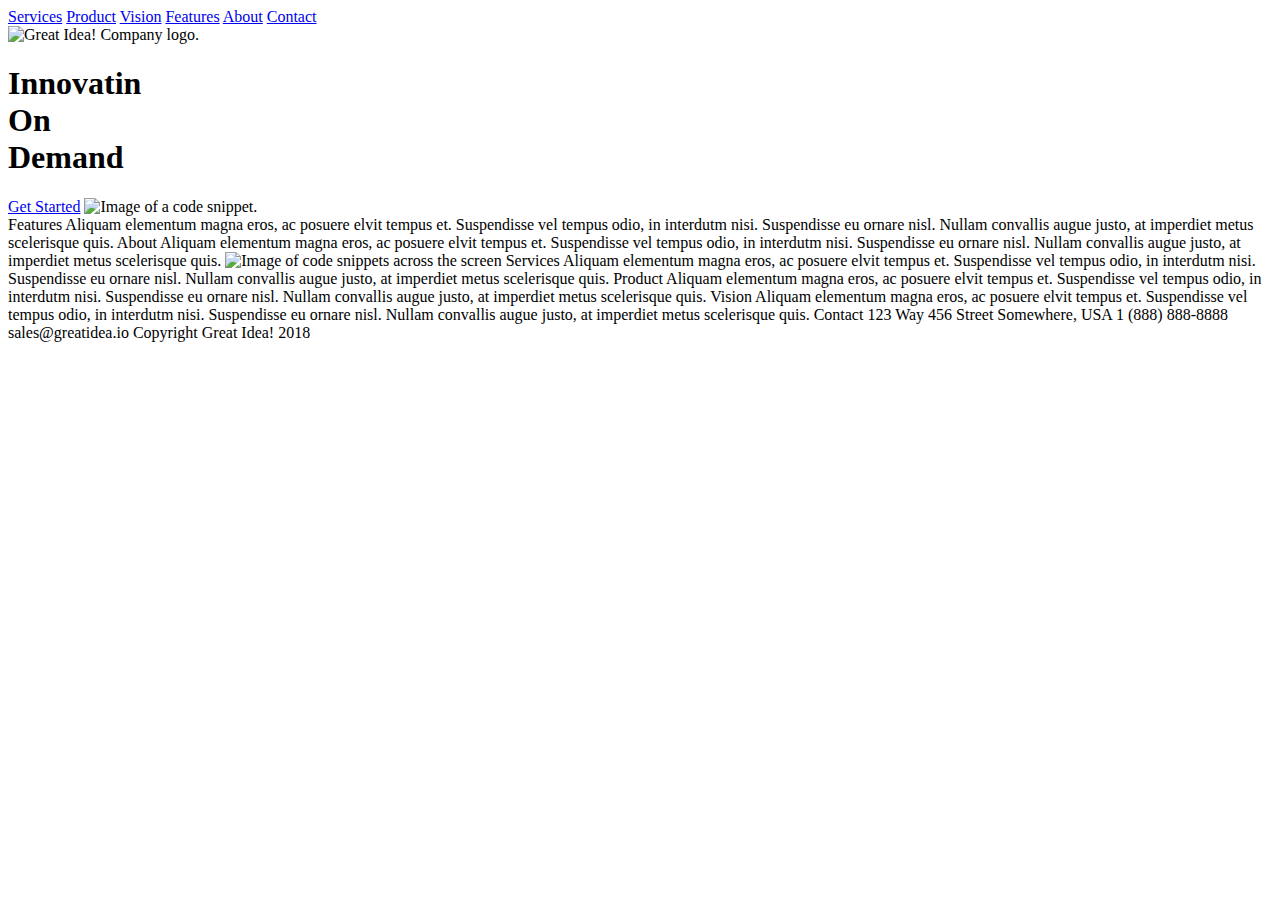
==== great-idea-website/index.html @ e8c11beb "Basic HTML down to line 34" ====
<!doctype html>

<html lang="en">
<head>
  <meta charset="utf-8">

  <title>Great Idea!</title>

  <link href="https://fonts.googleapis.com/css?family=Bangers|Titillium+Web" rel="stylesheet">
  <link rel="stylesheet" href="css/index.css">

  <!--[if lt IE 9]>
    <script src="https://cdnjs.cloudflare.com/ajax/libs/html5shiv/3.7.3/html5shiv.js"></script>
  <![endif]-->
</head>

  <body>
    <header>
      <nav>
        <a href="#">Services</a>
        <a href="#">Product</a>
        <a href="#">Vision</a>
        <a href="#">Features</a>
        <a href="#">About</a>
        <a href="#">Contact</a>
      </nav>
      <img class="logo" src="img/logo.png" alt="Great Idea! Company logo.">
    </header>
    <article class="top-content">
      <h1>Innovatin<br/>On<br/>Demand</h1>
      <a href="#" target="_blank">Get Started</a>

     <img src="img/header-img.png" alt="Image of a code snippet.">
    </article>
  Features
  Aliquam elementum magna eros, ac posuere elvit tempus et. Suspendisse vel tempus odio, in interdutm nisi. Suspendisse eu ornare nisl. Nullam convallis augue justo, at imperdiet metus scelerisque quis.


  About
  Aliquam elementum magna eros, ac posuere elvit tempus et. Suspendisse vel tempus odio, in interdutm nisi. Suspendisse eu ornare nisl. Nullam convallis augue justo, at imperdiet metus scelerisque quis.

  <img class="middle-img" src="img/mid-page-accent.jpg" alt="Image of code snippets across the screen">
  
  Services
  Aliquam elementum magna eros, ac posuere elvit tempus et. Suspendisse vel tempus odio, in interdutm nisi. Suspendisse eu ornare nisl. Nullam convallis augue justo, at imperdiet metus scelerisque quis.


  Product
  Aliquam elementum magna eros, ac posuere elvit tempus et. Suspendisse vel tempus odio, in interdutm nisi. Suspendisse eu ornare nisl. Nullam convallis augue justo, at imperdiet metus scelerisque quis.

  Vision
  Aliquam elementum magna eros, ac posuere elvit tempus et. Suspendisse vel tempus odio, in interdutm nisi. Suspendisse eu ornare nisl. Nullam convallis augue justo, at imperdiet metus scelerisque quis.

  Contact
  123 Way 456 Street
  Somewhere, USA
  1 (888) 888-8888
  sales@greatidea.io

  Copyright Great Idea! 2018
  
  </body>
</html>
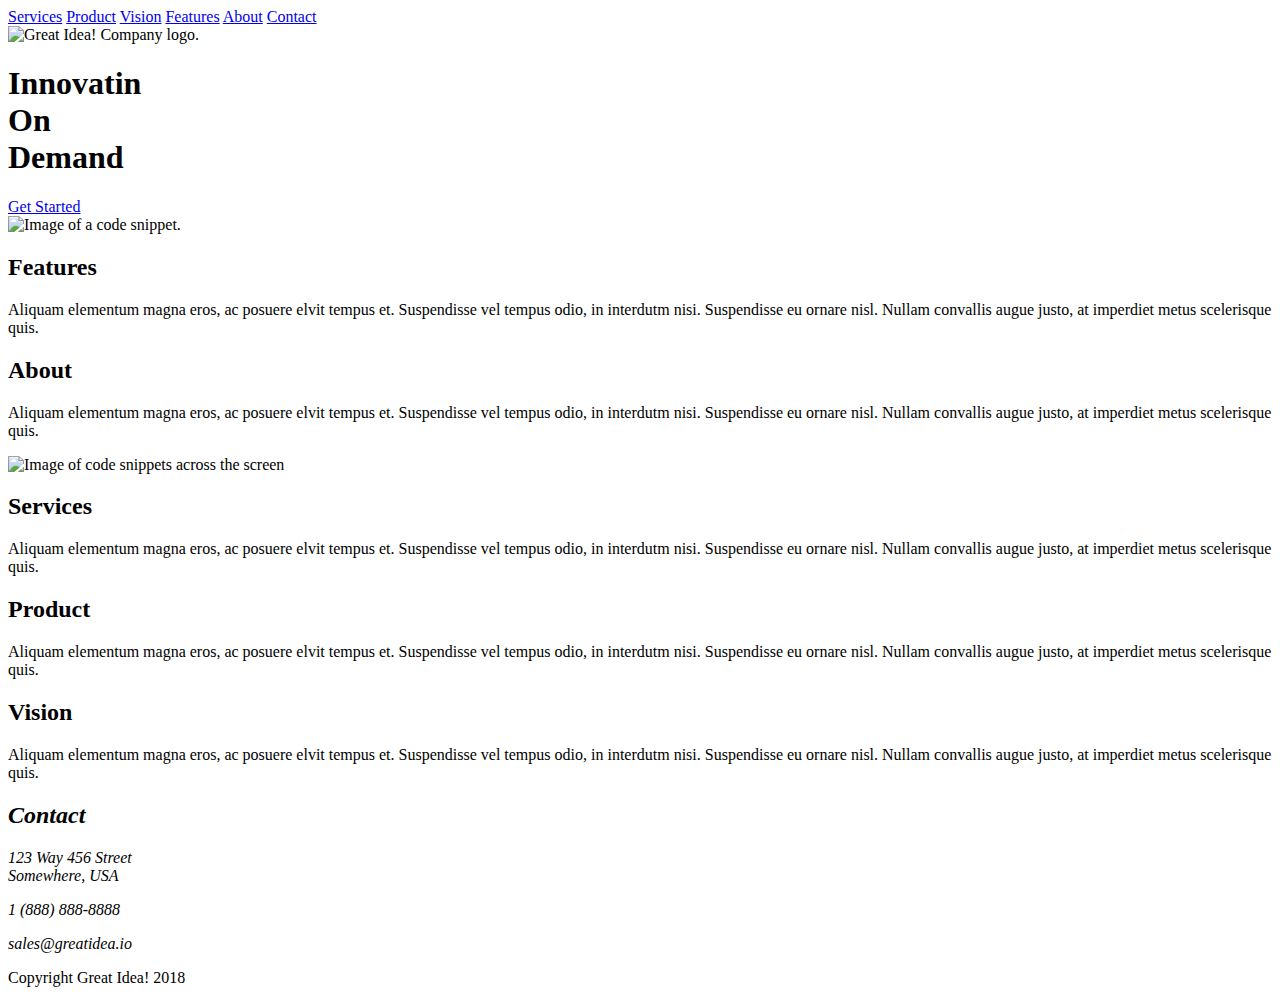
==== commit 6d7d9a05: "Basic HTML completed" ====
--- a/great-idea-website/index.html
+++ b/great-idea-website/index.html
@@ -27,37 +27,48 @@
       <img class="logo" src="img/logo.png" alt="Great Idea! Company logo.">
     </header>
     <article class="top-content">
-      <h1>Innovatin<br/>On<br/>Demand</h1>
-      <a href="#" target="_blank">Get Started</a>
-
-     <img src="img/header-img.png" alt="Image of a code snippet.">
+      <div class="top-content-text">
+        <h1>Innovatin<br/>On<br/>Demand</h1>
+        <a href="#" target="_blank">Get Started</a>
+      </div>  
+      <img src="img/header-img.png" alt="Image of a code snippet.">
     </article>
-  Features
-  Aliquam elementum magna eros, ac posuere elvit tempus et. Suspendisse vel tempus odio, in interdutm nisi. Suspendisse eu ornare nisl. Nullam convallis augue justo, at imperdiet metus scelerisque quis.
-
-
-  About
-  Aliquam elementum magna eros, ac posuere elvit tempus et. Suspendisse vel tempus odio, in interdutm nisi. Suspendisse eu ornare nisl. Nullam convallis augue justo, at imperdiet metus scelerisque quis.
-
-  <img class="middle-img" src="img/mid-page-accent.jpg" alt="Image of code snippets across the screen">
-  
-  Services
-  Aliquam elementum magna eros, ac posuere elvit tempus et. Suspendisse vel tempus odio, in interdutm nisi. Suspendisse eu ornare nisl. Nullam convallis augue justo, at imperdiet metus scelerisque quis.
-
-
-  Product
-  Aliquam elementum magna eros, ac posuere elvit tempus et. Suspendisse vel tempus odio, in interdutm nisi. Suspendisse eu ornare nisl. Nullam convallis augue justo, at imperdiet metus scelerisque quis.
-
-  Vision
-  Aliquam elementum magna eros, ac posuere elvit tempus et. Suspendisse vel tempus odio, in interdutm nisi. Suspendisse eu ornare nisl. Nullam convallis augue justo, at imperdiet metus scelerisque quis.
-
-  Contact
-  123 Way 456 Street
-  Somewhere, USA
-  1 (888) 888-8888
-  sales@greatidea.io
-
-  Copyright Great Idea! 2018
-  
+    <section class="second-content">
+       <article class="features">
+          <h2>Features</h2>
+         <p>Aliquam elementum magna eros, ac posuere elvit tempus et. Suspendisse vel tempus odio, in interdutm nisi. Suspendisse eu ornare nisl. Nullam convallis augue justo, at imperdiet metus scelerisque quis.</p>
+        </article>
+        <article class="about">
+          <h2>About</h2>
+          <p>Aliquam elementum magna eros, ac posuere elvit tempus et. Suspendisse vel tempus odio, in interdutm nisi. Suspendisse eu ornare nisl. Nullam convallis augue justo, at imperdiet metus scelerisque quis.</p>
+        </article>
+      </section>
+      <img class="middle-img" src="img/mid-page-accent.jpg" alt="Image of code snippets across the screen">
+      <section class="third-content">
+        <article class="services">
+          <h2>Services</h2>
+          <p>Aliquam elementum magna eros, ac posuere elvit tempus et. Suspendisse vel tempus odio, in interdutm nisi. Suspendisse eu ornare nisl. Nullam convallis augue justo, at imperdiet metus scelerisque quis.</p>
+        </article>
+        <article class="product">
+          <h2>Product</h2>
+          <p>Aliquam elementum magna eros, ac posuere elvit tempus et. Suspendisse vel tempus odio, in interdutm nisi. Suspendisse eu ornare nisl. Nullam convallis augue justo, at imperdiet metus scelerisque quis.</p>
+        </article>
+        <article class="vision">
+          <h2>Vision</h2>
+          <p>Aliquam elementum magna eros, ac posuere elvit tempus et. Suspendisse vel tempus odio, in interdutm nisi. Suspendisse eu ornare nisl. Nullam convallis augue justo, at imperdiet metus scelerisque quis.</p>
+        </article>
+      </section>
+      <section class="bottom-content">
+        <address>
+          <h2>Contact</h2>
+          <p>123 Way 456 Street<br/>
+            Somewhere, USA</p>
+          <p>1 (888) 888-8888</p>
+          <p>sales@greatidea.io</p>
+        </address>
+      </section>
+    <footer>
+       <span>Copyright Great Idea! 2018</span>
+    </footer>
   </body>
 </html>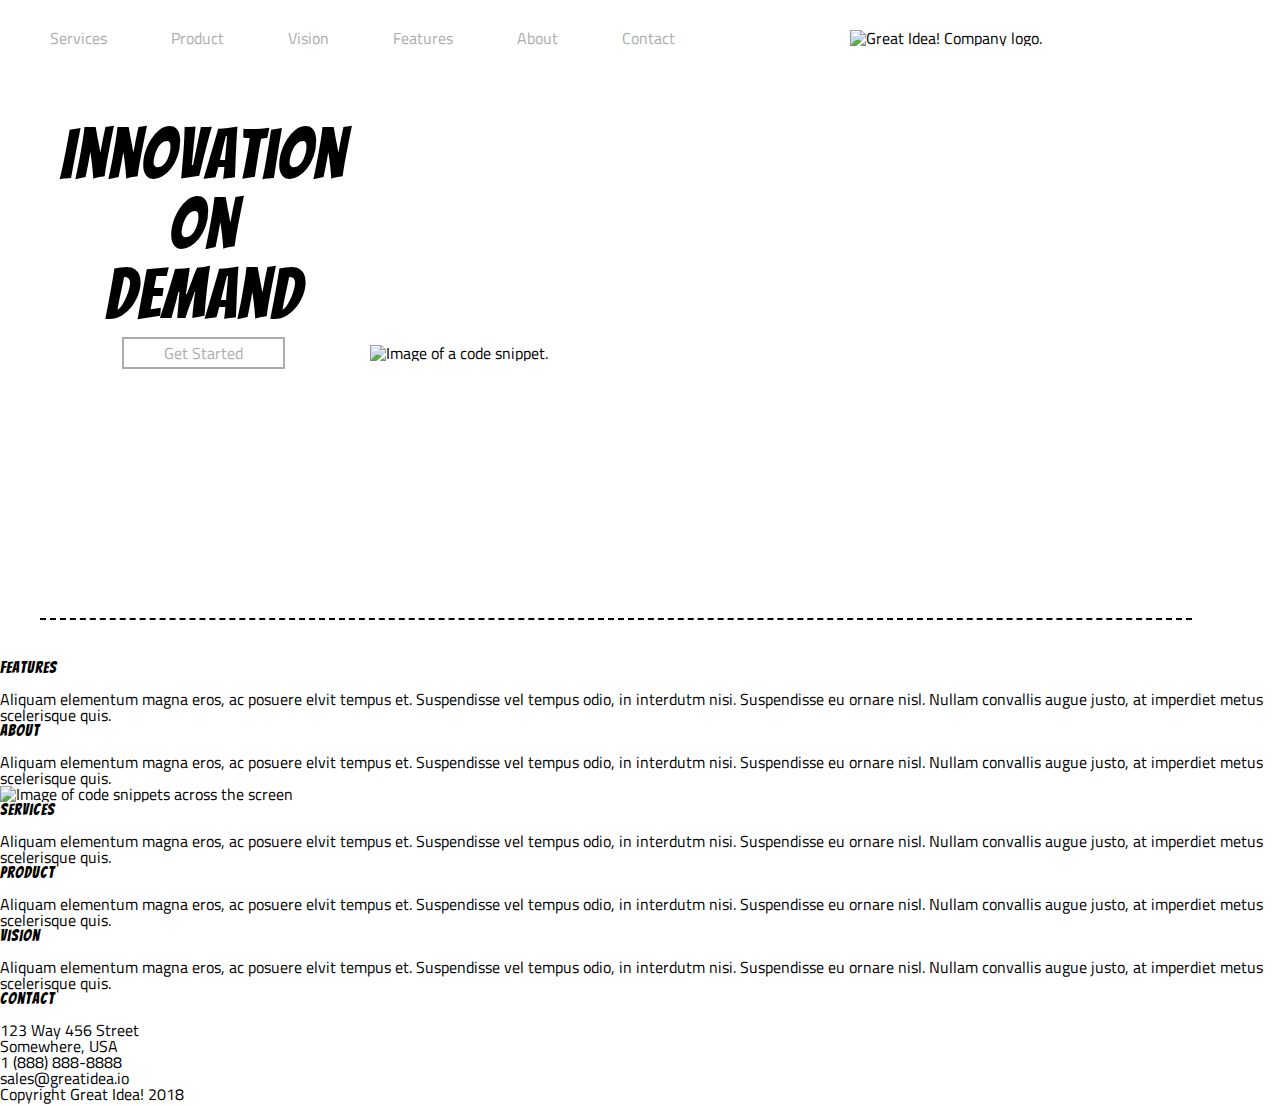
==== commit 289ad09e: "CSS started top-content" ====
--- a/great-idea-website/index.html
+++ b/great-idea-website/index.html
@@ -28,7 +28,7 @@
     </header>
     <article class="top-content">
       <div class="top-content-text">
-        <h1>Innovatin<br/>On<br/>Demand</h1>
+        <h1>Innovation<br/>On<br/>Demand</h1>
         <a href="#" target="_blank">Get Started</a>
       </div>  
       <img src="img/header-img.png" alt="Image of a code snippet.">
--- a/great-idea-website/css/index.css
+++ b/great-idea-website/css/index.css
@@ -0,0 +1,119 @@
+/* http://meyerweb.com/eric/tools/css/reset/ 
+   v2.0 | 20110126
+   License: none (public domain)
+*/
+
+html, body, div, span, applet, object, iframe,
+h1, h2, h3, h4, h5, h6, p, blockquote, pre,
+a, abbr, acronym, address, big, cite, code,
+del, dfn, em, img, ins, kbd, q, s, samp,
+small, strike, strong, sub, sup, tt, var,
+b, u, i, center,
+dl, dt, dd, ol, ul, li,
+fieldset, form, label, legend,
+table, caption, tbody, tfoot, thead, tr, th, td,
+article, aside, canvas, details, embed, 
+figure, figcaption, footer, header, hgroup, 
+menu, nav, output, ruby, section, summary,
+time, mark, audio, video {
+	margin: 0;
+	padding: 0;
+	border: 0;
+	font-size: 100%;
+	font: inherit;
+	vertical-align: baseline;
+}
+/* HTML5 display-role reset for older browsers */
+article, aside, details, figcaption, figure, 
+footer, header, hgroup, menu, nav, section {
+	display: block;
+}
+body {
+	line-height: 1;
+}
+ol, ul {
+	list-style: none;
+}
+blockquote, q {
+	quotes: none;
+}
+blockquote:before, blockquote:after,
+q:before, q:after {
+	content: '';
+	content: none;
+}
+table {
+	border-collapse: collapse;
+	border-spacing: 0;
+}
+
+/* Set every element's box-sizing to border-box */
+* {
+    box-sizing: border-box;
+}
+
+html, body {
+    height: 100%;
+    font-family: 'Titillium Web', sans-serif;
+}
+
+h1, h2, h3, h4, h5 {
+    font-family: 'Bangers', cursive;
+    letter-spacing: 1px;
+    margin-bottom: 15px;
+}
+
+/* Your code starts here! */
+
+header{
+	width: 90%;
+	height: 80px;
+	padding-top: 30px;
+}
+
+nav {
+	display: inline-block;
+	margin: 0px 20px;
+	width: 70%;
+}
+
+nav a {
+	text-decoration: none;
+	color: rgb(173, 172, 173);
+	padding: 0px 30px;
+	
+}
+
+.logo {
+	display: inline-block;
+	width: 200px;
+}
+
+.top-content {
+	border-bottom: 2px dashed black;
+	margin: 40px;
+	height: 500px;
+	width: 90%;
+	display: block;
+	align-items: center;
+}
+
+.top-content-text, .top-content img {
+	display: inline-block;
+	text-align: center;
+}
+
+h1 {
+	text-align: center;
+	font-size: 70px;
+	padding: 0px 20px;
+}
+
+.top-content-text a{
+	text-align: center;
+	text-decoration: none;
+	color: rgb(173, 172, 173);
+	border: 2px solid rgb(173, 172, 173);
+	padding: 2px 40px; 
+}
+
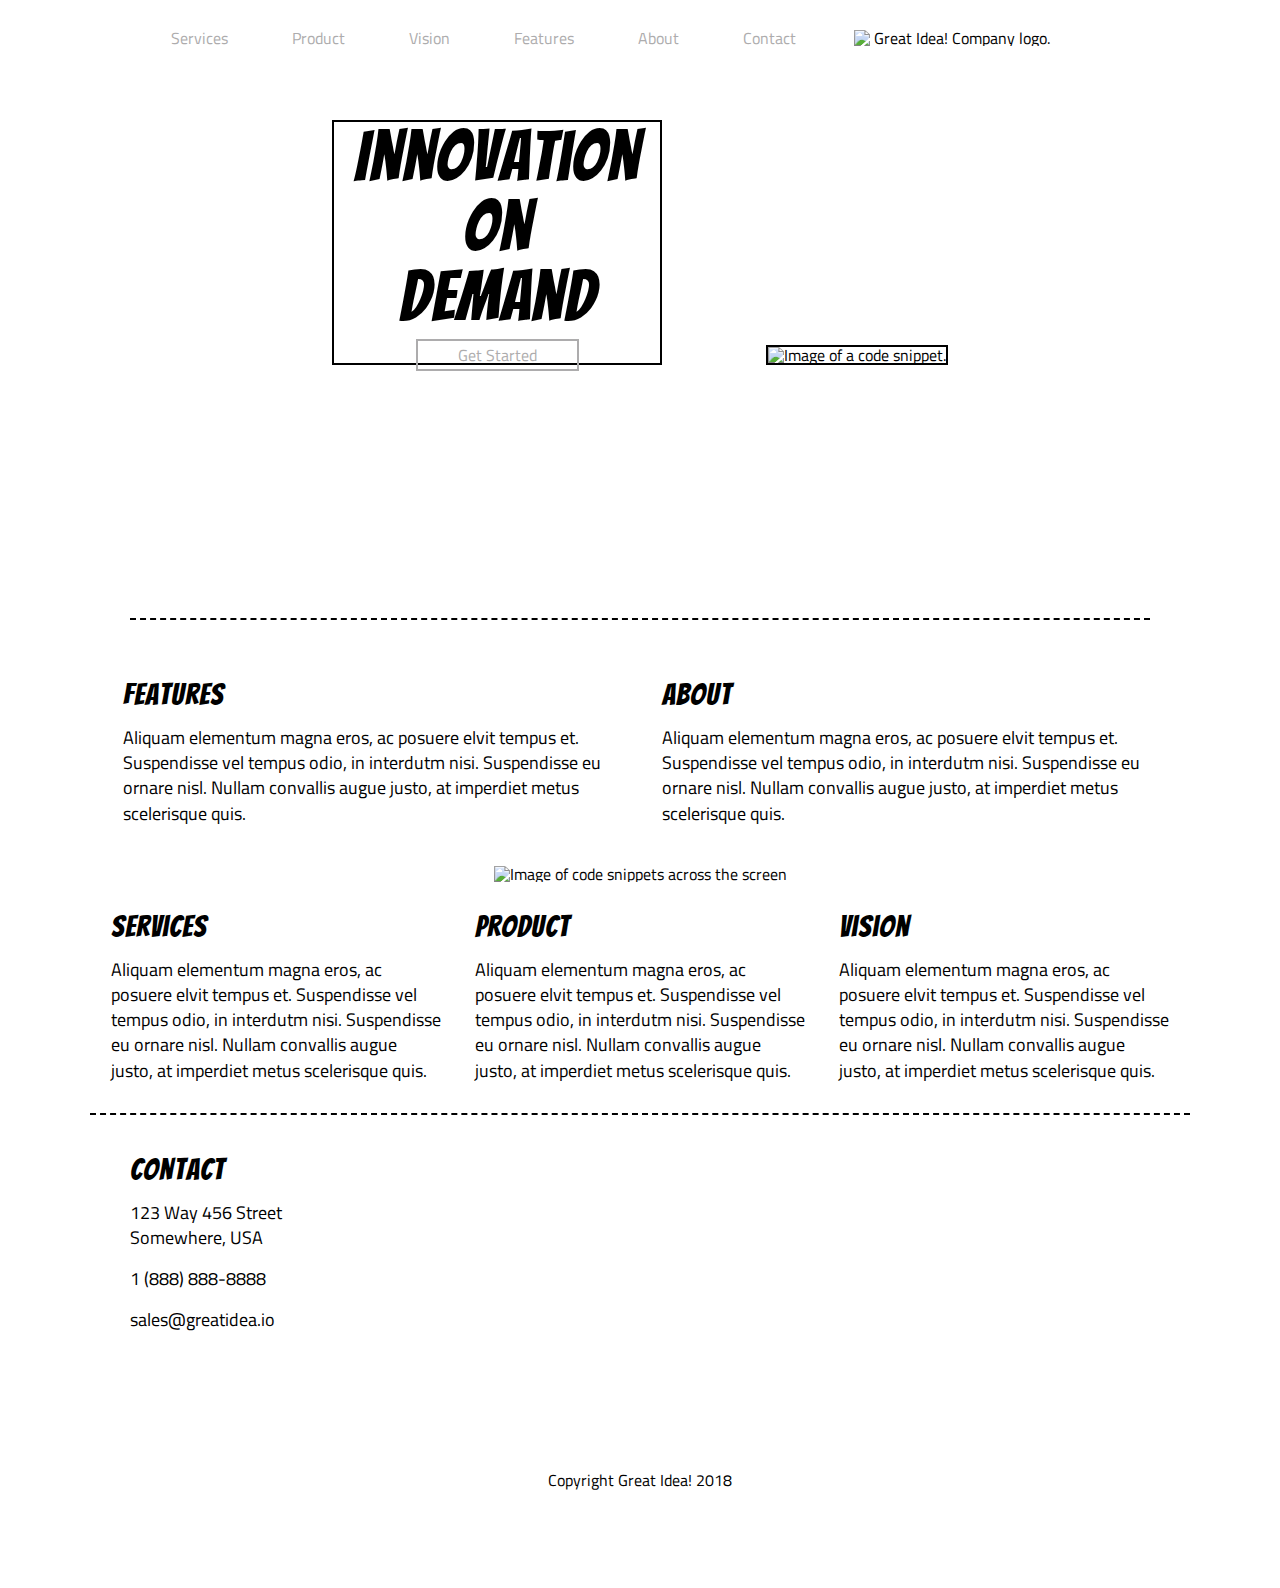
==== commit 6c6db3e3: "CSS almost complete align top content left" ====
--- a/great-idea-website/index.html
+++ b/great-idea-website/index.html
@@ -15,6 +15,7 @@
 </head>
 
   <body>
+  <div class="container">
     <header>
       <nav>
         <a href="#">Services</a>
@@ -62,13 +63,14 @@
         <address>
           <h2>Contact</h2>
           <p>123 Way 456 Street<br/>
-            Somewhere, USA</p>
-          <p>1 (888) 888-8888</p>
+            Somewhere, USA</p><br/>
+          <p>1 (888) 888-8888</p><br/>
           <p>sales@greatidea.io</p>
         </address>
       </section>
     <footer>
        <span>Copyright Great Idea! 2018</span>
     </footer>
+  </div>
   </body>
 </html>--- a/great-idea-website/css/index.css
+++ b/great-idea-website/css/index.css
@@ -65,9 +65,17 @@
 
 /* Your code starts here! */
 
+
+.container {
+	text-align: center;
+	width: 1100px;
+	margin: 0 auto;
+}
+
 header{
+	/*width: 90%;*/
+	height: 80px;
 	width: 90%;
-	height: 80px;
 	padding-top: 30px;
 }
 
@@ -93,14 +101,18 @@
 	border-bottom: 2px dashed black;
 	margin: 40px;
 	height: 500px;
-	width: 90%;
 	display: block;
-	align-items: center;
+	text-align: center;
 }
 
 .top-content-text, .top-content img {
 	display: inline-block;
-	text-align: center;
+	margin: 0px 50px;
+	border: 2px solid black;
+}
+*****************************
+.top-content-text {
+	margin: auto 0;
 }
 
 h1 {
@@ -117,3 +129,45 @@
 	padding: 2px 40px; 
 }
 
+.section-content {
+	display: block;
+}
+
+.features, .about {
+	display: inline-block;
+	margin: 20px 20px 40px 20px;
+	width: 45%;
+}
+
+h2 {
+	font-size: 30px;
+	text-align: left;
+}
+
+p {
+	line-height: 1.4;
+	font-size: 18px;
+	text-align: left;
+}
+
+.middle-img {
+	width: 95%;
+	margin: 0 auto;
+}
+.third-content {
+	border-bottom: 2px dashed black;
+}
+
+.services, .product, .vision {
+	display: inline-block;
+	width: 30%;
+	margin: 30px 15px;
+}
+
+.bottom-content {
+	margin: 40px ;
+}
+
+footer {
+	padding: 100px ;
+}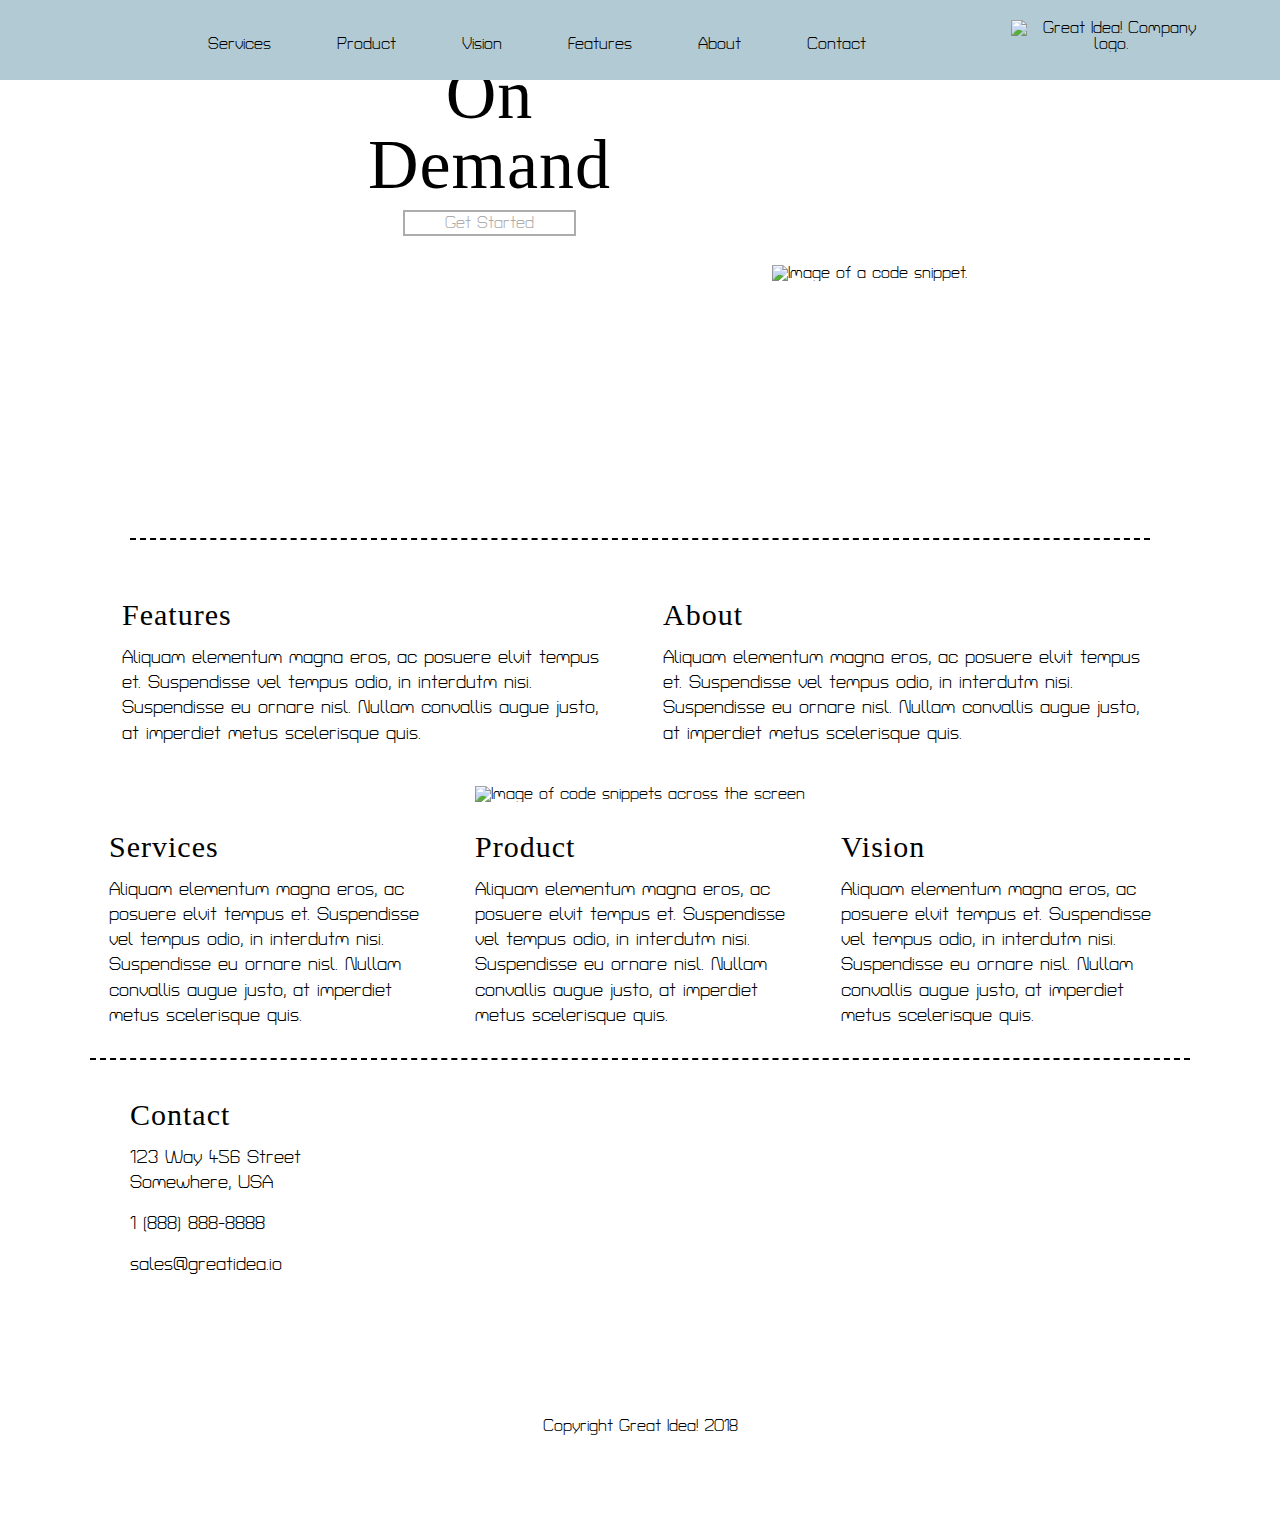
==== commit b79d3875: "Two new google font families added" ====
--- a/great-idea-website/index.html
+++ b/great-idea-website/index.html
@@ -7,6 +7,8 @@
   <title>Great Idea!</title>
 
   <link href="https://fonts.googleapis.com/css?family=Bangers|Titillium+Web" rel="stylesheet">
+  <link href="https://fonts.googleapis.com/css?family=Turret+Road&display=swap" rel="stylesheet">
+  <link href="https://fonts.googleapis.com/css?family=Permanent+Marker&display=swap" rel="stylesheet">
   <link rel="stylesheet" href="css/index.css">
 
   <!--[if lt IE 9]>
--- a/great-idea-website/css/index.css
+++ b/great-idea-website/css/index.css
@@ -54,11 +54,11 @@
 
 html, body {
     height: 100%;
-    font-family: 'Titillium Web', sans-serif;
+    font-family: 'Turret Road', cursive;
 }
 
 h1, h2, h3, h4, h5 {
-    font-family: 'Bangers', cursive;
+    font-family: 'Permanent Marker', cursive;
     letter-spacing: 1px;
     margin-bottom: 15px;
 }
@@ -73,10 +73,14 @@
 }
 
 header{
-	/*width: 90%;*/
+	width: 100%;
 	height: 80px;
-	width: 90%;
-	padding-top: 30px;
+	padding-top: 50px 50px 20px 10px;;
+	position: fixed;
+	top: 0px;
+	left: 0px;
+	background-color: #B2CAD4;
+	z-index: 1;
 }
 
 nav {
@@ -87,14 +91,14 @@
 
 nav a {
 	text-decoration: none;
-	color: rgb(173, 172, 173);
+	color: black;
 	padding: 0px 30px;
-	
 }
 
 .logo {
 	display: inline-block;
 	width: 200px;
+	margin-top: 20px;
 }
 
 .top-content {
@@ -108,11 +112,11 @@
 .top-content-text, .top-content img {
 	display: inline-block;
 	margin: 0px 50px;
-	border: 2px solid black;
 }
-*****************************
+
 .top-content-text {
-	margin: auto 0;
+	position: relative;
+	bottom: 50px;
 }
 
 h1 {
@@ -126,7 +130,7 @@
 	text-decoration: none;
 	color: rgb(173, 172, 173);
 	border: 2px solid rgb(173, 172, 173);
-	padding: 2px 40px; 
+	padding: 2px 40px;
 }
 
 .section-content {
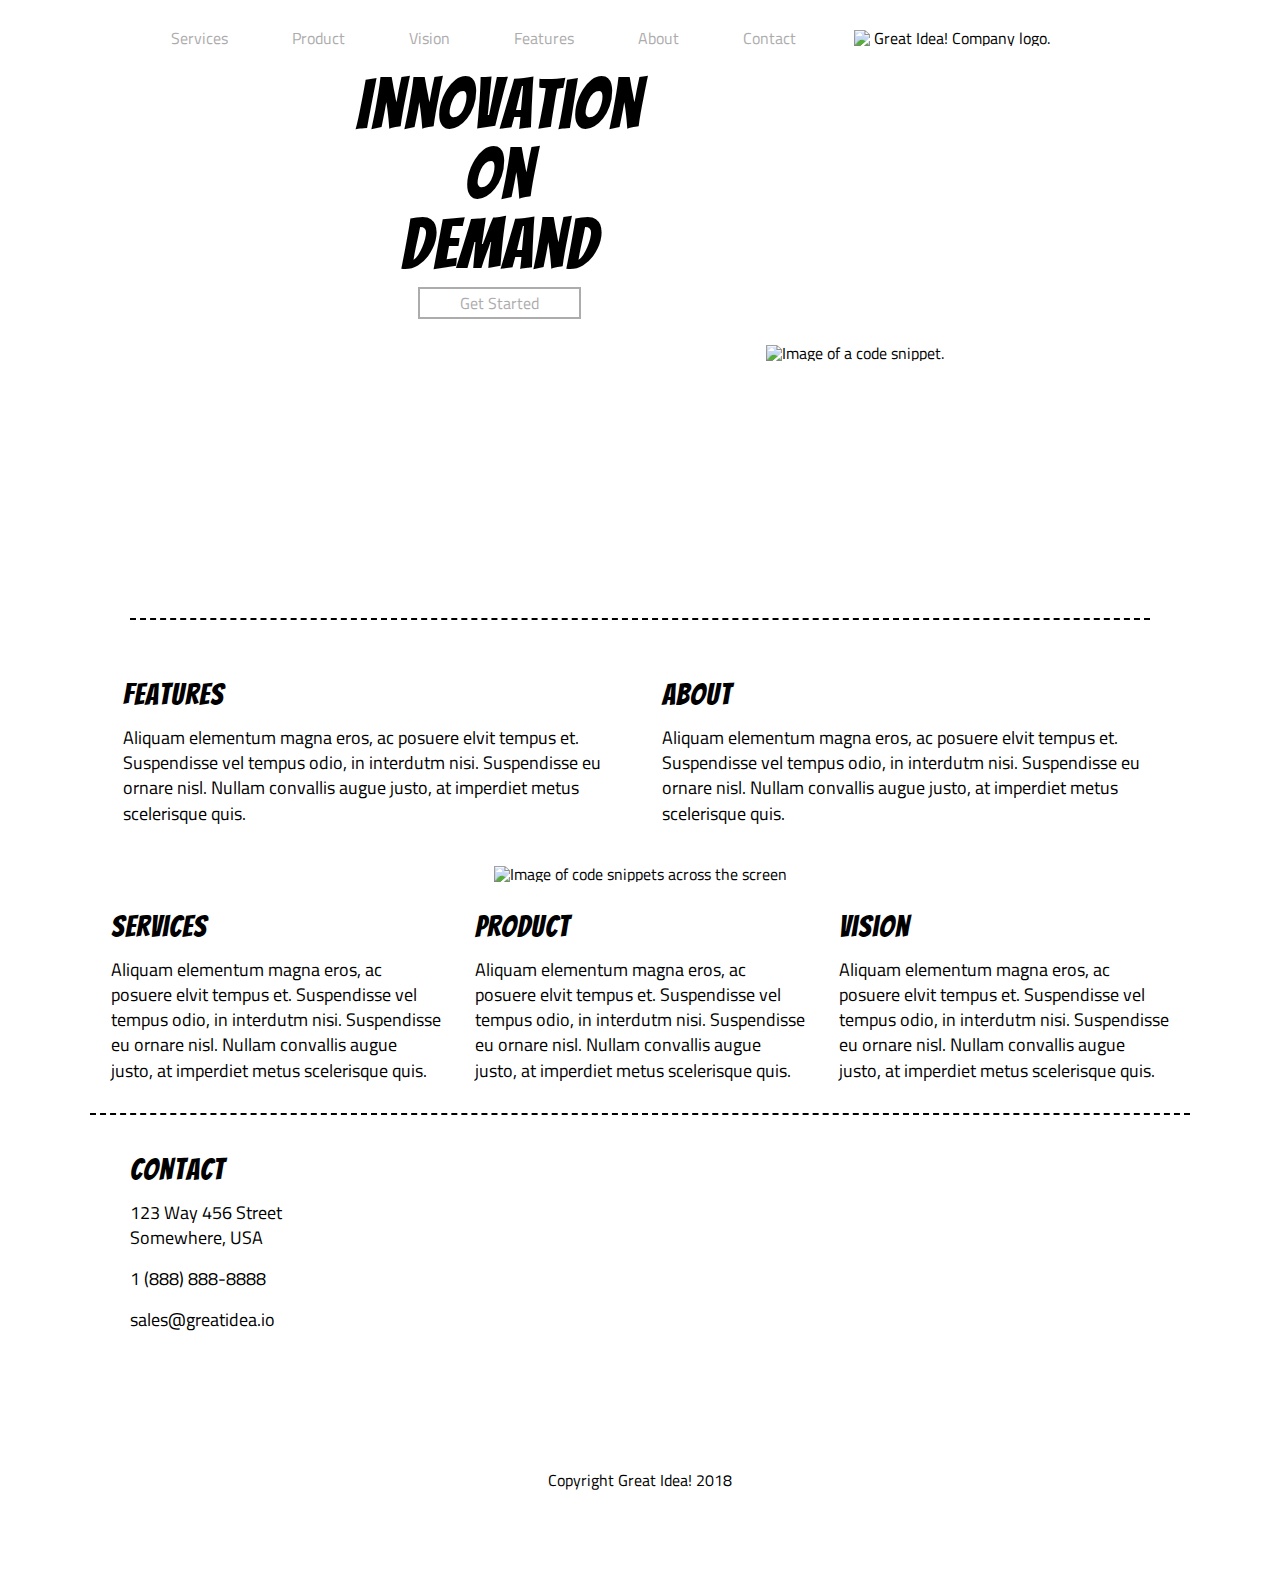
==== commit d4b34572: "Merge pull request #1 from ELAndrews/emma-andrews" ====
--- a/great-idea-website/index.html
+++ b/great-idea-website/index.html
@@ -7,8 +7,6 @@
   <title>Great Idea!</title>
 
   <link href="https://fonts.googleapis.com/css?family=Bangers|Titillium+Web" rel="stylesheet">
-  <link href="https://fonts.googleapis.com/css?family=Turret+Road&display=swap" rel="stylesheet">
-  <link href="https://fonts.googleapis.com/css?family=Permanent+Marker&display=swap" rel="stylesheet">
   <link rel="stylesheet" href="css/index.css">
 
   <!--[if lt IE 9]>
--- a/great-idea-website/css/index.css
+++ b/great-idea-website/css/index.css
@@ -54,11 +54,11 @@
 
 html, body {
     height: 100%;
-    font-family: 'Turret Road', cursive;
+    font-family: 'Titillium Web', sans-serif;
 }
 
 h1, h2, h3, h4, h5 {
-    font-family: 'Permanent Marker', cursive;
+    font-family: 'Bangers', cursive;
     letter-spacing: 1px;
     margin-bottom: 15px;
 }
@@ -73,14 +73,10 @@
 }
 
 header{
-	width: 100%;
+	/*width: 90%;*/
 	height: 80px;
-	padding-top: 50px 50px 20px 10px;;
-	position: fixed;
-	top: 0px;
-	left: 0px;
-	background-color: #B2CAD4;
-	z-index: 1;
+	width: 90%;
+	padding-top: 30px;
 }
 
 nav {
@@ -91,14 +87,14 @@
 
 nav a {
 	text-decoration: none;
-	color: black;
+	color: rgb(173, 172, 173);
 	padding: 0px 30px;
+	
 }
 
 .logo {
 	display: inline-block;
 	width: 200px;
-	margin-top: 20px;
 }
 
 .top-content {
@@ -130,7 +126,7 @@
 	text-decoration: none;
 	color: rgb(173, 172, 173);
 	border: 2px solid rgb(173, 172, 173);
-	padding: 2px 40px;
+	padding: 2px 40px; 
 }
 
 .section-content {
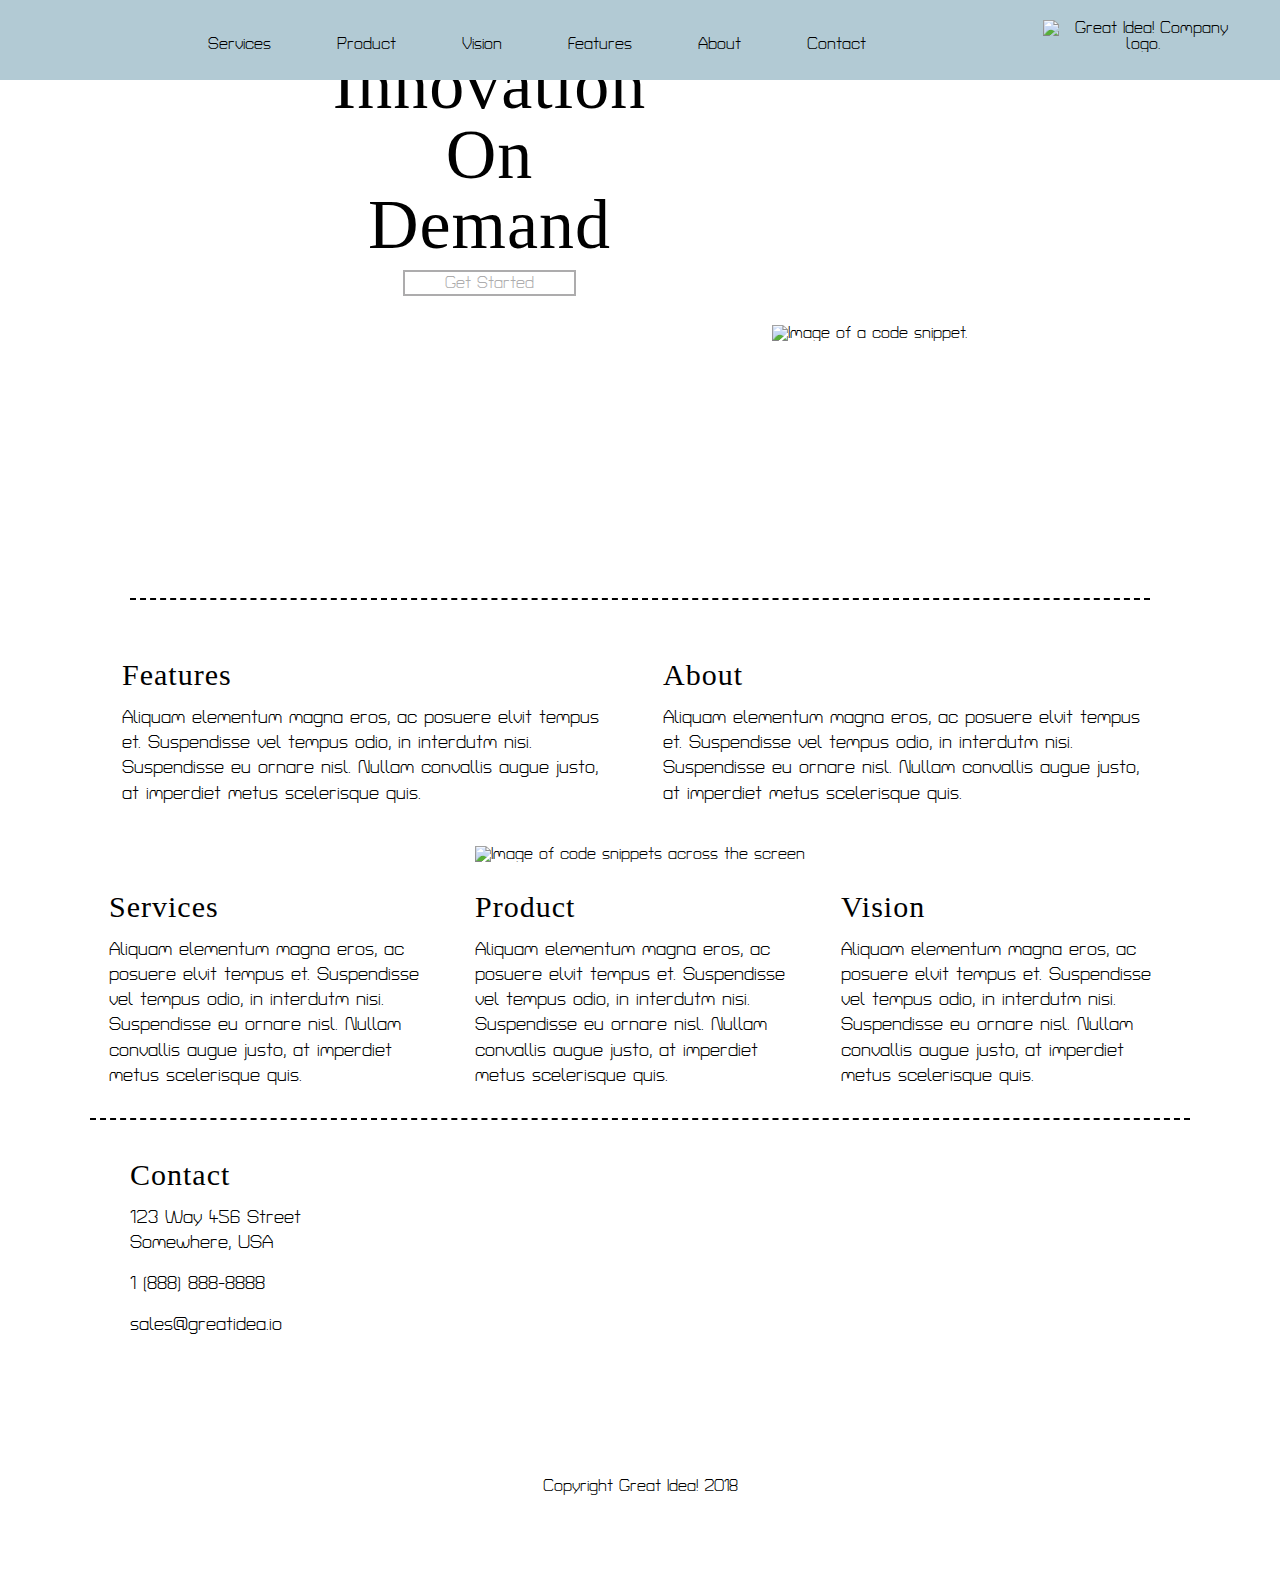
==== commit ba1023e3: "Merge c45ade9b3c368320a6fd6272cb1ed5c495988913 into d4b34572e3664e3dae0d28e8d3b57450bc8ae669" ====
--- a/great-idea-website/index.html
+++ b/great-idea-website/index.html
@@ -7,6 +7,8 @@
   <title>Great Idea!</title>
 
   <link href="https://fonts.googleapis.com/css?family=Bangers|Titillium+Web" rel="stylesheet">
+  <link href="https://fonts.googleapis.com/css?family=Turret+Road&display=swap" rel="stylesheet">
+  <link href="https://fonts.googleapis.com/css?family=Permanent+Marker&display=swap" rel="stylesheet">
   <link rel="stylesheet" href="css/index.css">
 
   <!--[if lt IE 9]>
--- a/great-idea-website/css/index.css
+++ b/great-idea-website/css/index.css
@@ -54,11 +54,11 @@
 
 html, body {
     height: 100%;
-    font-family: 'Titillium Web', sans-serif;
+    font-family: 'Turret Road', cursive;
 }
 
 h1, h2, h3, h4, h5 {
-    font-family: 'Bangers', cursive;
+    font-family: 'Permanent Marker', cursive;
     letter-spacing: 1px;
     margin-bottom: 15px;
 }
@@ -73,33 +73,41 @@
 }
 
 header{
-	/*width: 90%;*/
+	width: 100%;
 	height: 80px;
-	width: 90%;
-	padding-top: 30px;
+	padding-top: 50px 50px 20px 10px;;
+	position: fixed;
+	top: 0px;
+	left: 0px;
+	background-color: #B2CAD4;
+	z-index: 1;
 }
 
 nav {
 	display: inline-block;
 	margin: 0px 20px;
-	width: 70%;
+	width: 75%;
 }
 
 nav a {
 	text-decoration: none;
-	color: rgb(173, 172, 173);
+	color: black;
 	padding: 0px 30px;
-	
+}
+
+nav a:hover {
+	color: white;
 }
 
 .logo {
 	display: inline-block;
 	width: 200px;
+	margin-top: 20px;
 }
 
 .top-content {
 	border-bottom: 2px dashed black;
-	margin: 40px;
+	margin: 100px 40px 40px 40px;
 	height: 500px;
 	display: block;
 	text-align: center;
@@ -126,7 +134,13 @@
 	text-decoration: none;
 	color: rgb(173, 172, 173);
 	border: 2px solid rgb(173, 172, 173);
-	padding: 2px 40px; 
+	padding: 2px 40px;
+}
+
+.top-content-text a:hover {
+	background-color: rgb(49, 154, 254);
+	transition: background 0.5s ease-in;
+	color: white;
 }
 
 .section-content {
